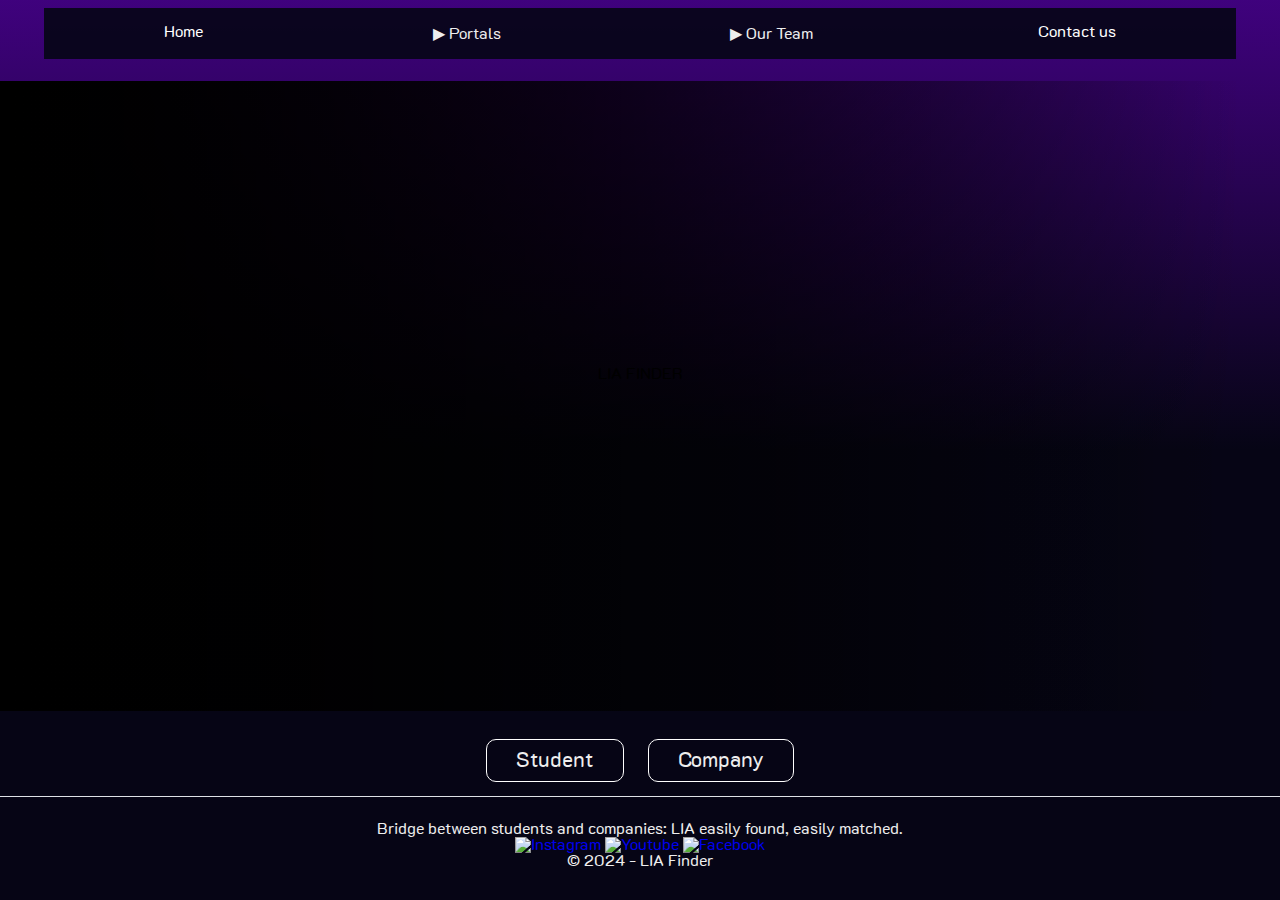
==== html/index.html @ 04ac1768 "Merge branch 'main' of github.com:Diyako-Qadri/Assigenment5" ====
<!DOCTYPE html>
<html lang="en">
  <head>
    <meta charset="UTF-8" />
    <meta name="viewport" content="width=device-width, initial-scale=1.0" />
    <title>Lia-Finder</title>
    <link rel="stylesheet" href="./../css/homepage.css" />
    <link rel="stylesheet" href="./../css/navigation.css" />
    <link rel="stylesheet" href="./../css/typography.css" />
    <link rel="icon" href="./../img/favicon-48.png" type="image/x-icon" />
    <script src="./../js/jquery-3.7.1.min.js" defer></script>
    <script src="https://cdnjs.cloudflare.com/ajax/libs/gsap/2.1.3/TweenMax.min.js" defer></script>
    <script src="https://unpkg.com/imagesloaded@5.0.0/imagesloaded.pkgd.min.js" defer></script>
    <script src="https://cdnjs.cloudflare.com/ajax/libs/gsap/2.1.3/plugins/CSSPlugin.min.js" defer></script>
    <script src="https://cdnjs.cloudflare.com/ajax/libs/gsap/2.1.3/plugins/TextPlugin.min.js" defer></script>
    <script src="./../js/index.js" defer></script>
    <script src="./../js/general.js" defer></script>
  </head>
  <body>
    <header>
      <nav>
        <img class="hamburger-menu" src="./../img/icons8-menu-24.png" alt="hamburger-menu" />
        <ul>
          <li><a href="./index.html">Home</a></li>
          <li class="with-arrow">
            Portals
            <ul class="submenu">
              <li><a href="./student.html">Student</a></li>
              <li><a href="./company.html">Company</a></li>
            </ul>
          </li>
          <li class="with-arrow">
            Our Team
            <ul class="submenu">
              <li class="with-arrow">
                Location
                <ul class="submenu-2">
                  <li class="with-arrow">
                    Stockholm
                    <ul class="submenu-3">
                      <li>Diyako</li>
                      <li>Robel</li>
                    </ul>
                  </li>
                  <li class="with-arrow">
                    Rome
                    <ul class="submenu-3">
                      <li>Davide</li>
                    </ul>
                  </li>
                  <li class="with-arrow">
                    Paris
                    <ul class="submenu-3">
                      <li>Edwin</li>
                      <li><a href="./miski.html">Miski</a></li>
                    </ul>
                  </li>
                </ul>
              </li>
            </ul>
          </li>
          <li><a href="./contact_us.html">Contact us</a></li>
        </ul>
      </nav>
      <img class="logo-mobile" src="./../img/imageliafinder.png" alt="Lia finder logo" />
    </header>
    <main>
      <section class="slideshow">
        <!-- <a href="https://www.jqueryscript.net/tags.php?/Thumbnail/">Thumbnail</a> Rotator -->
        <ul class="navigation">
          <li class="navigation-item active">
            <span class="rotate-holder"></span>
            <span class="background-holder" style="background-image: url(./../img/student1.jpg)"></span>
          </li>

          <li class="navigation-item">
            <span class="rotate-holder"></span>
            <span class="background-holder" style="background-image: url(./../img/student2.jpg)"></span>
          </li>

          <li class="navigation-item">
            <span class="rotate-holder"></span>
            <span class="background-holder" style="background-image: url(./../img/student3.jpg)"></span>
          </li>

          <li class="navigation-item">
            <span class="rotate-holder"></span>
            <span class="background-holder" style="background-image: url(./../img/student4.jpg)"></span>
          </li>

          ...
        </ul>
        <!-- <a href="https://www.jqueryscript.net/slideshow/">Slideshow</a> -->
        <div class="detail">
          <div class="detail-item active">
            <div class="headline">LIA FINDER</div>
            <div class="background" style="background-image: url(./../img/student1.jpg); height: 100vh"></div>
            <div class="background" style="background-image: url(./../img/student1.jpg); height: 100vh; background-size: cover; background-position: center"></div>
          </div>

          <div class="detail-item">
            <div class="headline">LIA FINDER</div>
            <div class="background" style="background-image: url(./../img/student2.jpg)"></div>
          </div>

          <div class="detail-item">
            <div class="headline">LIA FINDER</div>
            <div class="background" style="background-image: url(./../img/student3.jpg)"></div>
          </div>

          <div class="detail-item">
            <div class="headline">LIA FINDER</div>
            <div class="background" style="background-image: url(./../img/student4.jpg)"></div>
          </div>

          ...
        </div>
      </section>
      <section class="button content">
        <button class="student"><a href="./../html/student.html">Student</a></button>
        <button class="company"><a href="./../html/company.html">Company</a></button>
      </section>
    </main>
    <footer>
      <div class="footer-content">
        <img class="logo-mobile" src="./../img/imageliafinder.png" alt="Lia finder logo">
        <p>Bridge between students and companies: LIA easily found, easily matched.</p>
      </div>
      <div class="social-medial-icons">
        <a href="www.instagram.com" target="_blank">
          <img src="./../img/icons8-instagram-30.png" alt="Instagram" />
        </a>
        <a href="www.youtube.com" target="_blank">
          <img src="./../img/icons8-youtube-30.png" alt="Youtube" />
        </a>
        <a href="www.facebook.com" target="_blank">
          <img src="./../img/icons8-facebook-30.png" alt="Facebook" />
        </a>
      </div>
      <div class="footer-bottom">© 2024 - LIA Finder</div>
    </footer>
  </body>
</html>
---- css/homepage.css ----
:root {
  --primary-text-color: #eee;
  --background-color: linear-gradient(0deg, rgb(6, 5, 21) 50%, rgb(86, 0, 167) 120%);
  --primary-font-family: "K2D-Regular";
  --secondary-font-family: "K2D-SemiBold";
  --boldest-font-family: "K2D-Bold";

  --spacing-small: 8px;
  --spacing-main: 16px;
}

* {
  box-sizing: border-box;
  margin: 0;
  padding: 0;
}

html {
  height: 100vh;
}

/* ----- NAVBAR ----*/
nav a {
  color: #fff;
}

a:link {
  text-decoration: none;
}

a:hover {
  background-color: transparent;
  text-decoration: underline;
}

body {
  display: flex;
  flex-direction: column;
  font-family: var(--primary-font-family);
  background: var(--background-color);
  margin: 0;
}

h1 {
  font-family: --primary-font-family;
  text-align: center;
}

main {
  min-height: 81vh;
  display: flex;
  flex-direction: column;
  justify-content: space-around;
}

.content {
  align-self: center;
}

button {
  background: none;
  margin: 0 10px 0 10px;
  padding: 10px;
  border-radius: 10px;
  font-family: var(--primary-font-family);
  font-size: 1.3rem;
  border: 1px solid #fff;
}

button a {
  text-decoration: none;
  color: var(--primary-text-color);
  padding: 1.2rem;
}

footer {
  background: var(--primary-gradient-background);
  text-decoration: none;
  border-top: 1px solid #dee2e6;
  color: var(--primary-text-color);
  text-align: center;
  padding: 24px;
  max-height: 15%;
}

footer a {
  text-decoration: none;
}

/* SLIDESHOW STYLING */

body section.slideshow {
  position: relative;
  display: block;
  width: 100%;
  height: 70vh;
  margin: 0 auto;
  visibility: hidden;
  overflow: hidden;
}

body section.slideshow ul.navigation {
  position: absolute;
  display: block;
  width: 300px;
  height: 300px;
  padding: 0;
  margin: 0;
  left: 15px;
  top: 50%;
  margin-top: -150px;
  z-index: 10;
}

body section.slideshow ul.navigation li.navigation-item {
  position: absolute;
  display: inline-block;
  overflow: hidden;
  width: 60px;
  height: 60px;
  padding: 10px;
  text-align: center;
  cursor: pointer;
  border-radius: 50%;
  transition: border 0.6s ease-in-out;
}

body section.slideshow ul.navigation li.navigation-item .rotate-holder {
  position: fixed;
  display: block;
  width: 0;
  height: 0;
  left: -9999px;
  top: -9999px;
}

body section.slideshow ul.navigation li.navigation-item .background-holder {
  position: absolute;
  display: block;
  width: 100%;
  height: 100%;
  top: 0;
  right: 0;
  bottom: 0;
  left: 0;
  border-radius: 50%;
  background-repeat: no-repeat;
  background-position: center center;
  background-size: cover;
  opacity: 1;
  visibility: visible;
  transition: opacity 0.6s ease-in-out, visibility 0.6s ease-in-out;
}

body section.slideshow ul.navigation li.navigation-item:hover .background-holder {
  opacity: 0.75;
}

body section.slideshow ul.navigation li.navigation-item.active .background-holder {
  opacity: 0;
  visibility: hidden;
}

body section.slideshow .detail {
  position: absolute;
  display: block;
  width: 100%;
  height: 100%;
  top: 0;
  right: 0;
  bottom: 0;
  left: 0;
  z-index: 8;
}

body section.slideshow .detail .detail-item {
  position: absolute;
  display: block;
  width: 100%;
  height: 100%;
  top: 0;
  right: 0;
  bottom: 0;
  left: 0;
  opacity: 0;
  visibility: hidden;
  transition: opacity 0.3s ease-in-out, visibility 0.3s ease-in-out;
}

body section.slideshow .detail .detail-item .headline {
  position: absolute;
  display: block;
  width: 100%;
  max-width: 480px;
  height: 60px;
  top: 50%;
  left: 50%;
  transform: translate(-50%, -50%);
  overflow: visible;
  white-space: nowrap;
  box-sizing: border-box;
  z-index: 2;
  text-align: center;
}

body section.slideshow .detail .detail-item .headline .letter {
  position: relative;
  display: inline-block;
  opacity: 0;
  visibility: hidden;
  color: #ffffff;
  font-size: 30px;
  line-height: 30px;
  font-weight: 900;
  font-kerning: none;
  white-space: nowrap;
  box-sizing: border-box;
  text-transform: uppercase;
}

body section.slideshow .detail .detail-item .background {
  position: absolute;
  display: block;
  width: 100%;
  width: calc(100% + 100px);
  height: 100%;
  height: calc(100% + 100px);
  top: 0;
  right: 0;
  bottom: 0;
  left: 0;
  overflow: visible;
  background-repeat: no-repeat;
  background-position: center center;
  background-size: cover;
  z-index: 1;
}

body section.slideshow .detail .detail-item .background::before {
  content: "";
  background: linear-gradient(to right, black 0%, rgba(0, 0, 0, 0) 90%);
  position: absolute;
  display: block;
  width: 100%;
  height: 100%;
  top: 0;
  right: 0;
  bottom: 0;
  left: 0;
  z-index: 2;
}

body section.slideshow .detail .detail-item.active {
  opacity: 1;
  visibility: visible;
}

@media screen and (min-width: 991px) {
  button {
    font-family: var(--primary-font-family);
  }

  /* SLIDER CSS */
}
---- css/navigation.css ----
:root {
  --primary-text-color: #eee;
  --background-color: linear-gradient(0deg, rgb(6, 5, 21) 50%, rgb(86, 0, 167) 120%);
  --overlay-color: #9c4bfe;
  --primary-font-family: "K2D-Regular";
  --secondary-font-family: "K2D-SemiBold";
  --boldest-font-family: "K2D-Bold";
  --spacing-small: 8px;
  --spacing-main: 16px;
  --spacing-large: 36px;
}

header {
  color: var(--primary-text-color);
  display: flex;
  justify-content: space-between;
  align-items: center;
  margin: 0;
  padding: var(--spacing-small);
  position: relative;
  z-index: 10;
}

nav ul {
  cursor: pointer;
  display: none;
  list-style-type: none;
  top: 109%;
  left: 0;
  background-color: rgba(6, 5, 21, 0.9);
  padding: var(--spacing-small);
  position: absolute;
}

.submenu {
  position: absolute;
  left: 100%;
  top: 0;
  display: none;
  z-index: 11;
}

.submenu-2 {
  position: absolute;
  top: 0;
  left: 100%;
  background-color: rgba(6, 5, 21, 0.9);
  padding: var(--spacing-small);
  display: none;
  z-index: 12;
}

.submenu-3 {
  position: absolute;
  top: 150px;
  background-color: rgba(6, 5, 21, 0.9);
  padding: var(--spacing-small);
  display: none;
  z-index: 13;
}

.submenu li {
  padding-left: var(--spacing-main);
}

.submenu li:hover {
  background-color: var(--overlay-color);
}

.hamburger-menu {
  height: 50px;
  width: 50px;
}

.logo-mobile {
  position: relative;
  height: 55px;
  width: 55px;
}

/* ----- Navlink ----*/
nav {
  font-family: "K2D-Regular";
}

nav a {
  color: #fff;
  font-family: "K2D-Regular";
}

nav ul li:hover {
  background-color: var(--overlay-color);
}

a:link {
  text-decoration: none;
}

a:hover {
  background-color: transparent;
  text-decoration: underline;
}

/* Display arrow only for items with the "with-arrow" class */
nav ul > li.with-arrow::before {
  content: "▶";
  margin-left: 5px;
  z-index: 12;
}

/* Remove arrow for items without children */
nav ul > li:not(.with-arrow) {
  position: relative;
}

/* Remove arrow for last children */
nav ul > li:not(.with-arrow) > ul li:last-child::before {
  content: none;
}
.submenu,
.submenu-2,
.submenu-3 {
  padding: var(--spacing-small) 0;
}

/* Adjust padding for submenu items */
.submenu li,
.submenu-2 li,
.submenu-3 li {
  padding: var(--spacing-small) var(--spacing-main);
}

.submenu li:hover,
.submenu-2 li:hover,
.submenu-3 li:hover {
  background-color: var(--overlay-color);
}

nav ul > li::before,
.submenu li::before,
.submenu-2 li::before,
.submenu-3 li::before {
  white-space: nowrap;
}

.submenu,
.submenu-2,
.submenu-3 {
  padding: var(--spacing-small) 0;
}

.submenu li,
.submenu-2 li,
.submenu-3 li {
  padding: var(--spacing-small);
  max-width: 160px;
  min-width: 140px;
}

/* Media Query adjustments */
@media screen and (min-width: 991px) {
  header {
    display: block;
    margin-right: var(--spacing-large);
    margin-left: var(--spacing-large);
  }

  nav .hamburger-menu {
    display: none;
  }

  .logo-mobile {
    display: none;
  }

  nav > ul {
    display: flex;
    flex-direction: row;
    justify-content: space-around;
    list-style-type: none;
    position: relative;
  }

  nav > ul > li {
    cursor: pointer;
    padding: var(--spacing-small) var(--spacing-main);
    position: relative;
  }

  .submenu li {
    padding-left: none;
  }

  .submenu {
    position: absolute;
    top: 100%;
    left: 0;
    background-color: rgba(6, 5, 21, 0.9);
    padding: var(--spacing-small);
  }

  .submenu li::before,
  .submenu-2 li::before,
  .submenu-3 li::before {
    white-space: nowrap;
  }

  .submenu li,
  .submenu-2 li,
  .submenu-3 li {
    padding: var(--spacing-small) var(--spacing-main);
  }

  /* Remove arrow for items without children */
  nav ul > li:not(.with-arrow):only-child::before,
  .submenu li:not(.with-arrow):only-child::before,
  .submenu-2 li:not(.with-arrow):only-child::before,
  .submenu-3 li:not(.with-arrow):only-child::before {
    content: none;
  }
}
---- css/typography.css ----
@font-face {
    font-family: "K2D-Regular";
    src: url("./../fonts/k2d-regular-webfont.woff");
    font-weight: normal;
    font-style: normal;
}
@font-face {
    font-family: "K2D-Regular";
    src: url("./../fonts/k2d-regular-webfont.woff2");
    font-weight: normal;
    font-style: normal;
}
  
@font-face {
    font-family: "K2D-Bold";
    src: url("./../fonts/k2d-bold-webfont.woff");
    font-weight: bolder;
    font-style: normal;
}
@font-face {
    font-family: "K2D-Bold";
    src: url("./../fonts/k2d-bold-webfont.woff2");
    font-weight: bold;
    font-style: normal;
}
@font-face {
    font-family: "K2D-SemiBold";
    src: url("./../fonts/k2d-semibold-webfont.woff");
    font-weight: semibold;
    font-style: normal;
}
@font-face {
    font-family: "K2D-SemiBold";
    src: url("./../fonts/k2d-semibold-webfont.woff2");
    font-weight: semibold;
    font-style: normal;
}
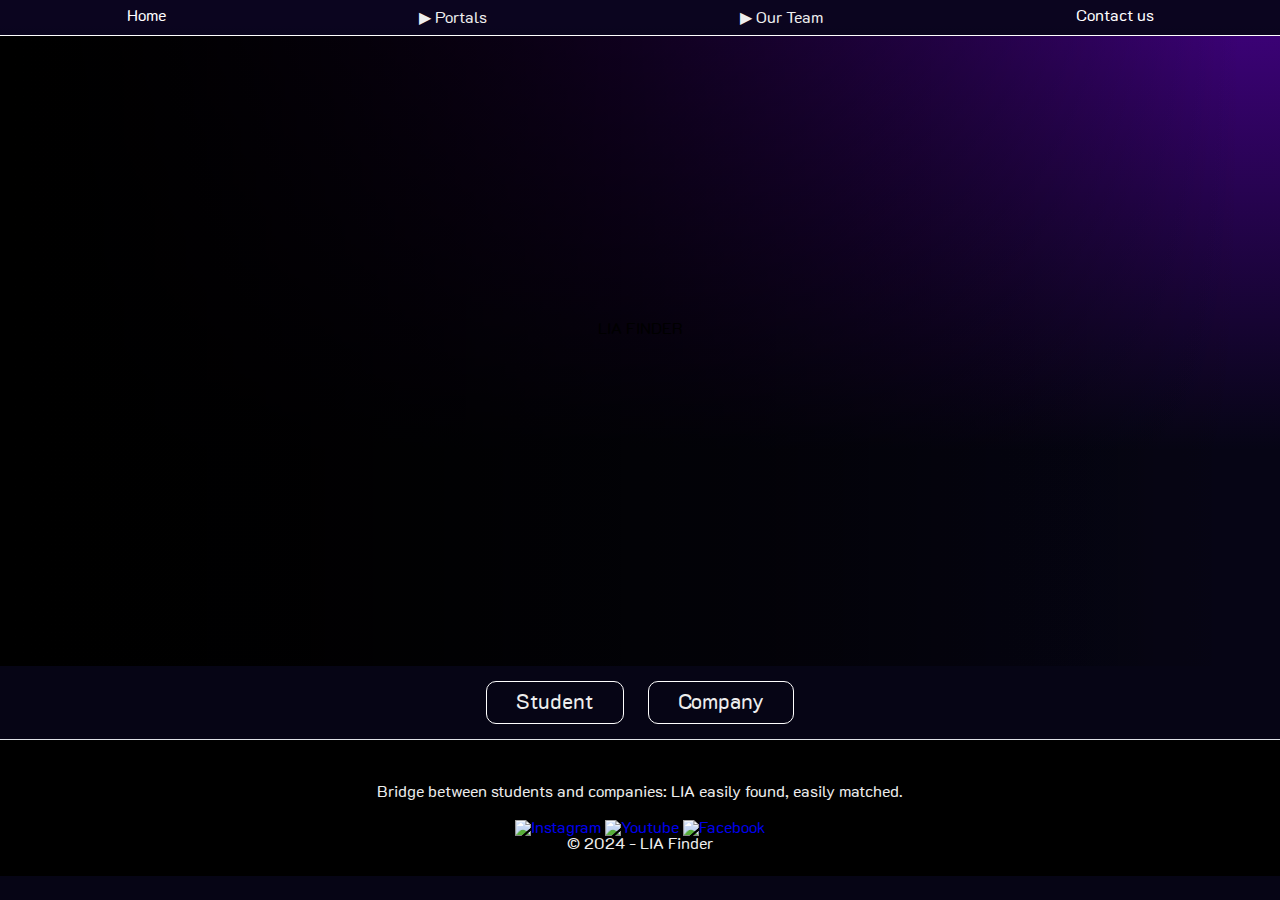
==== commit d4f603db: "added home link to lia finder logo header to all html pages" ====
--- a/html/index.html
+++ b/html/index.html
@@ -16,9 +16,10 @@
     <script src="./../js/index.js" defer></script>
     <script src="./../js/general.js" defer></script>
   </head>
+
   <body>
     <header>
-      <nav>
+      <nav class="nav-container">
         <img class="hamburger-menu" src="./../img/icons8-menu-24.png" alt="hamburger-menu" />
         <ul>
           <li><a href="./index.html">Home</a></li>
@@ -38,21 +39,21 @@
                   <li class="with-arrow">
                     Stockholm
                     <ul class="submenu-3">
-                      <li>Diyako</li>
-                      <li>Robel</li>
+                      <li><a href="./diyako.html">Diyako</a></li>
+                      <li><a href="./robel.html">Robel</a></li>
                     </ul>
                   </li>
                   <li class="with-arrow">
                     Rome
                     <ul class="submenu-3">
-                      <li>Davide</li>
+                      <li><a href="./davide.html">Davide</a></li>
                     </ul>
                   </li>
                   <li class="with-arrow">
                     Paris
                     <ul class="submenu-3">
-                      <li>Edwin</li>
-                      <li><a href="./miski.html">Miski</a></li>
+                      <li><a href="./edwin.html">Edwin</a></li>
+                      <li>Miski</li>
                     </ul>
                   </li>
                 </ul>
@@ -62,7 +63,7 @@
           <li><a href="./contact_us.html">Contact us</a></li>
         </ul>
       </nav>
-      <img class="logo-mobile" src="./../img/imageliafinder.png" alt="Lia finder logo" />
+      <a href="./index.html"><img class="logo-mobile" src="./../img/imageliafinder.png" alt="Lia finder logo" /> </a>
     </header>
     <main>
       <section class="slideshow">
@@ -123,7 +124,7 @@
     </main>
     <footer>
       <div class="footer-content">
-        <img class="logo-mobile" src="./../img/imageliafinder.png" alt="Lia finder logo">
+        <img class="logo-mobile" src="./../img/imageliafinder.png" alt="Lia finder logo" />
         <p>Bridge between students and companies: LIA easily found, easily matched.</p>
       </div>
       <div class="social-medial-icons">
--- a/css/homepage.css
+++ b/css/homepage.css
@@ -1,14 +1,17 @@
 :root {
   --primary-text-color: #eee;
   --background-color: linear-gradient(0deg, rgb(6, 5, 21) 50%, rgb(86, 0, 167) 120%);
+  --overlay-color: #9c4bfe;
+  --nav-color: rgba(6, 5, 21, 0.9);
+  --header-color: rgba(22, 19, 56, 0.712);
   --primary-font-family: "K2D-Regular";
   --secondary-font-family: "K2D-SemiBold";
   --boldest-font-family: "K2D-Bold";
-
   --spacing-small: 8px;
   --spacing-main: 16px;
-}
-
+  --spacing-large: 36px;
+  --submenu-width: calc((100% - (3 * 10px)) / 3);
+}
 * {
   box-sizing: border-box;
   margin: 0;
@@ -73,6 +76,8 @@
   padding: 1.2rem;
 }
 
+/* ---- Footer ----*/
+
 footer {
   background: var(--primary-gradient-background);
   text-decoration: none;
@@ -81,10 +86,29 @@
   text-align: center;
   padding: 24px;
   max-height: 15%;
+  background-color: black;
 }
 
 footer a {
   text-decoration: none;
+}
+
+.footer-content h3 {
+  font-size: 24px;
+  font-weight: 400;
+  text-transform: capitalize;
+  line-height: 48px;
+  height: 100px;
+}
+
+.footer-content p {
+  margin: 20px;
+}
+.footer-bottom p {
+  font-size: 14px;
+  word-spacing: 2px;
+  text-align: center;
+  margin: 10px auto;
 }
 
 /* SLIDESHOW STYLING */
@@ -201,6 +225,7 @@
   box-sizing: border-box;
   z-index: 2;
   text-align: center;
+  font-family: var(--primary-font-family);
 }
 
 body section.slideshow .detail .detail-item .headline .letter {
--- a/css/navigation.css
+++ b/css/navigation.css
@@ -8,9 +8,16 @@
   --spacing-small: 8px;
   --spacing-main: 16px;
   --spacing-large: 36px;
-}
-
+  --submenu-width: calc((100% - (3 * 10px)) / 3);
+}
+
+* {
+  box-sizing: border-box;
+  margin: 0;
+  padding: 0;
+}
 header {
+  border-bottom: 1px solid #fff;
   color: var(--primary-text-color);
   display: flex;
   justify-content: space-between;
@@ -25,13 +32,15 @@
   cursor: pointer;
   display: none;
   list-style-type: none;
-  top: 109%;
+  top: 110%;
   left: 0;
   background-color: rgba(6, 5, 21, 0.9);
-  padding: var(--spacing-small);
-  position: absolute;
-}
-
+  position: absolute;
+}
+
+nav li {
+  padding: 5px;
+}
 .submenu {
   position: absolute;
   left: 100%;
@@ -45,28 +54,25 @@
   top: 0;
   left: 100%;
   background-color: rgba(6, 5, 21, 0.9);
-  padding: var(--spacing-small);
   display: none;
   z-index: 12;
 }
 
 .submenu-3 {
   position: absolute;
-  top: 150px;
+  top: 0;
+  left: 100%;
   background-color: rgba(6, 5, 21, 0.9);
-  padding: var(--spacing-small);
   display: none;
   z-index: 13;
-}
-
-.submenu li {
-  padding-left: var(--spacing-main);
-}
-
-.submenu li:hover {
-  background-color: var(--overlay-color);
-}
-
+  margin-right: 10px;
+}
+
+ul.submenu,
+ul.submenu-2,
+ul.submenu-3 {
+  padding: 5px;
+}
 .hamburger-menu {
   height: 50px;
   width: 50px;
@@ -90,21 +96,23 @@
 
 nav ul li:hover {
   background-color: var(--overlay-color);
+  transition: 0.7s all;
 }
 
 a:link {
   text-decoration: none;
+  transition: 1.5s all;
 }
 
 a:hover {
   background-color: transparent;
   text-decoration: underline;
+  transition: 1.5s all;
 }
 
 /* Display arrow only for items with the "with-arrow" class */
 nav ul > li.with-arrow::before {
   content: "▶";
-  margin-left: 5px;
   z-index: 12;
 }
 
@@ -121,13 +129,7 @@
 .submenu-2,
 .submenu-3 {
   padding: var(--spacing-small) 0;
-}
-
-/* Adjust padding for submenu items */
-.submenu li,
-.submenu-2 li,
-.submenu-3 li {
-  padding: var(--spacing-small) var(--spacing-main);
+  margin: 0;
 }
 
 .submenu li:hover,
@@ -143,32 +145,32 @@
   white-space: nowrap;
 }
 
-.submenu,
-.submenu-2,
-.submenu-3 {
-  padding: var(--spacing-small) 0;
-}
-
 .submenu li,
 .submenu-2 li,
 .submenu-3 li {
-  padding: var(--spacing-small);
-  max-width: 160px;
-  min-width: 140px;
+  min-width: 90%;
+  display: flex;
+  padding: 5px;
 }
 
 /* Media Query adjustments */
 @media screen and (min-width: 991px) {
   header {
     display: block;
-    margin-right: var(--spacing-large);
-    margin-left: var(--spacing-large);
-  }
-
+    margin: 0;
+    padding: 0;
+  }
+
+  main {
+    min-height: auto;
+  }
   nav .hamburger-menu {
     display: none;
   }
 
+  .content {
+    padding: 15px;
+  }
   .logo-mobile {
     display: none;
   }
@@ -185,6 +187,7 @@
     cursor: pointer;
     padding: var(--spacing-small) var(--spacing-main);
     position: relative;
+    border-radius: 15px;
   }
 
   .submenu li {
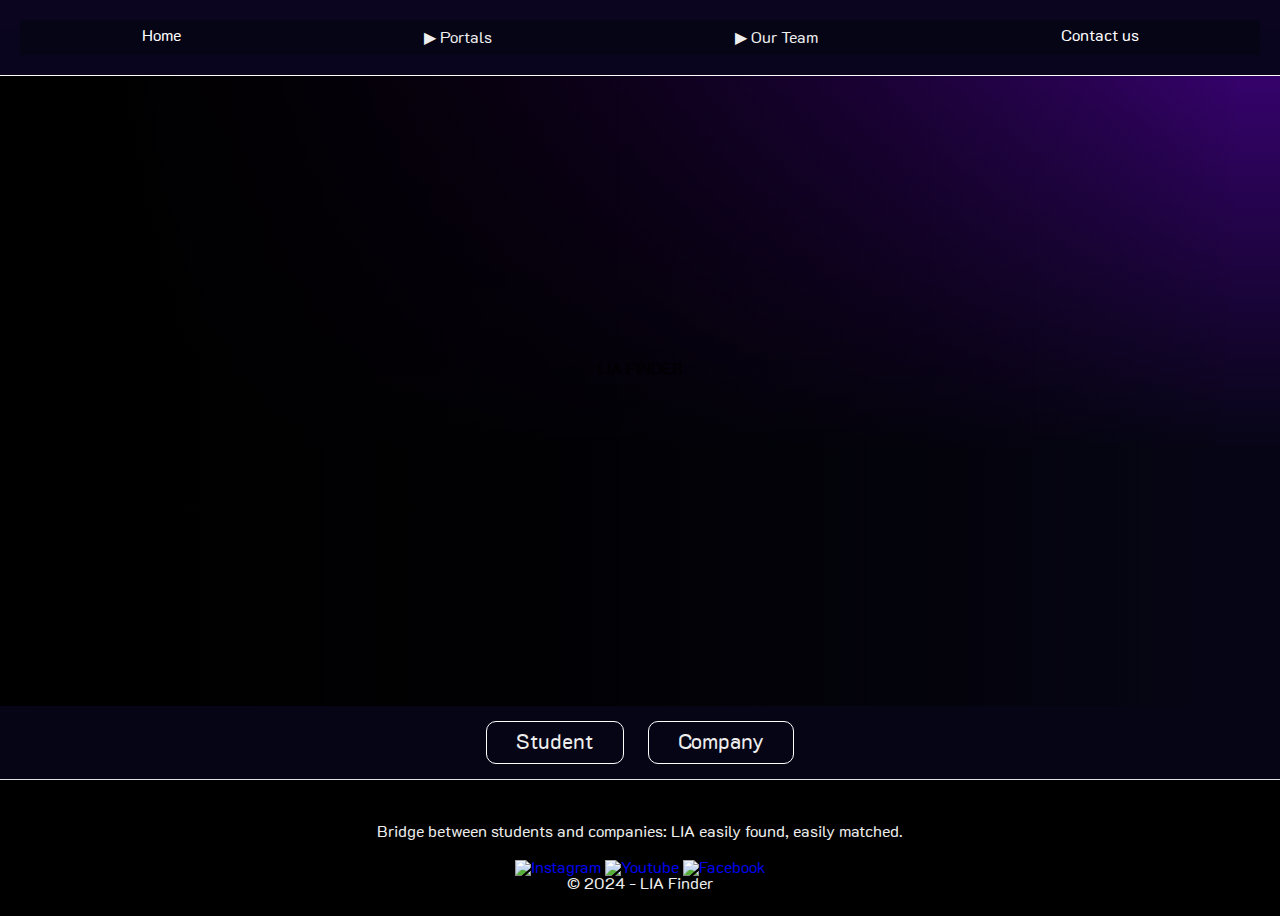
==== commit cfd0401e: "Merge branch 'main' of github.com:Diyako-Qadri/Assigenment5" ====
--- a/html/index.html
+++ b/html/index.html
@@ -53,7 +53,7 @@
                     Paris
                     <ul class="submenu-3">
                       <li><a href="./edwin.html">Edwin</a></li>
-                      <li>Miski</li>
+                      <li><a href="./miski.html">Miski</a></li>
                     </ul>
                   </li>
                 </ul>
--- a/css/navigation.css
+++ b/css/navigation.css
@@ -2,6 +2,8 @@
   --primary-text-color: #eee;
   --background-color: linear-gradient(0deg, rgb(6, 5, 21) 50%, rgb(86, 0, 167) 120%);
   --overlay-color: #9c4bfe;
+  --nav-color: rgba(6, 5, 21, 0.9);
+  --header-color: rgba(22, 19, 56, 0.712);
   --primary-font-family: "K2D-Regular";
   --secondary-font-family: "K2D-SemiBold";
   --boldest-font-family: "K2D-Bold";
@@ -34,7 +36,7 @@
   list-style-type: none;
   top: 110%;
   left: 0;
-  background-color: rgba(6, 5, 21, 0.9);
+  background-color: var(--nav-color);
   position: absolute;
 }
 
@@ -53,7 +55,7 @@
   position: absolute;
   top: 0;
   left: 100%;
-  background-color: rgba(6, 5, 21, 0.9);
+  background-color: var(--nav-color);
   display: none;
   z-index: 12;
 }
@@ -61,11 +63,10 @@
 .submenu-3 {
   position: absolute;
   top: 0;
-  left: 100%;
-  background-color: rgba(6, 5, 21, 0.9);
+  left: 99%;
+  background-color: var(--nav-color);
   display: none;
   z-index: 13;
-  margin-right: 10px;
 }
 
 ul.submenu,
@@ -109,10 +110,18 @@
   text-decoration: underline;
   transition: 1.5s all;
 }
+li.with-arrow {
+  transition: 2s all;
+}
 
 /* Display arrow only for items with the "with-arrow" class */
 nav ul > li.with-arrow::before {
   content: "▶";
+  z-index: 12;
+}
+/* Display arrow only for items with the "with-arrow.active" class */
+nav ul > li.with-arrow.active::before {
+  content: "▼";
   z-index: 12;
 }
 
@@ -136,6 +145,7 @@
 .submenu-2 li:hover,
 .submenu-3 li:hover {
   background-color: var(--overlay-color);
+  transition: 1.2s all;
 }
 
 nav ul > li::before,
@@ -158,7 +168,8 @@
   header {
     display: block;
     margin: 0;
-    padding: 0;
+    padding: 20px;
+    background-color: var(--nav-color);
   }
 
   main {
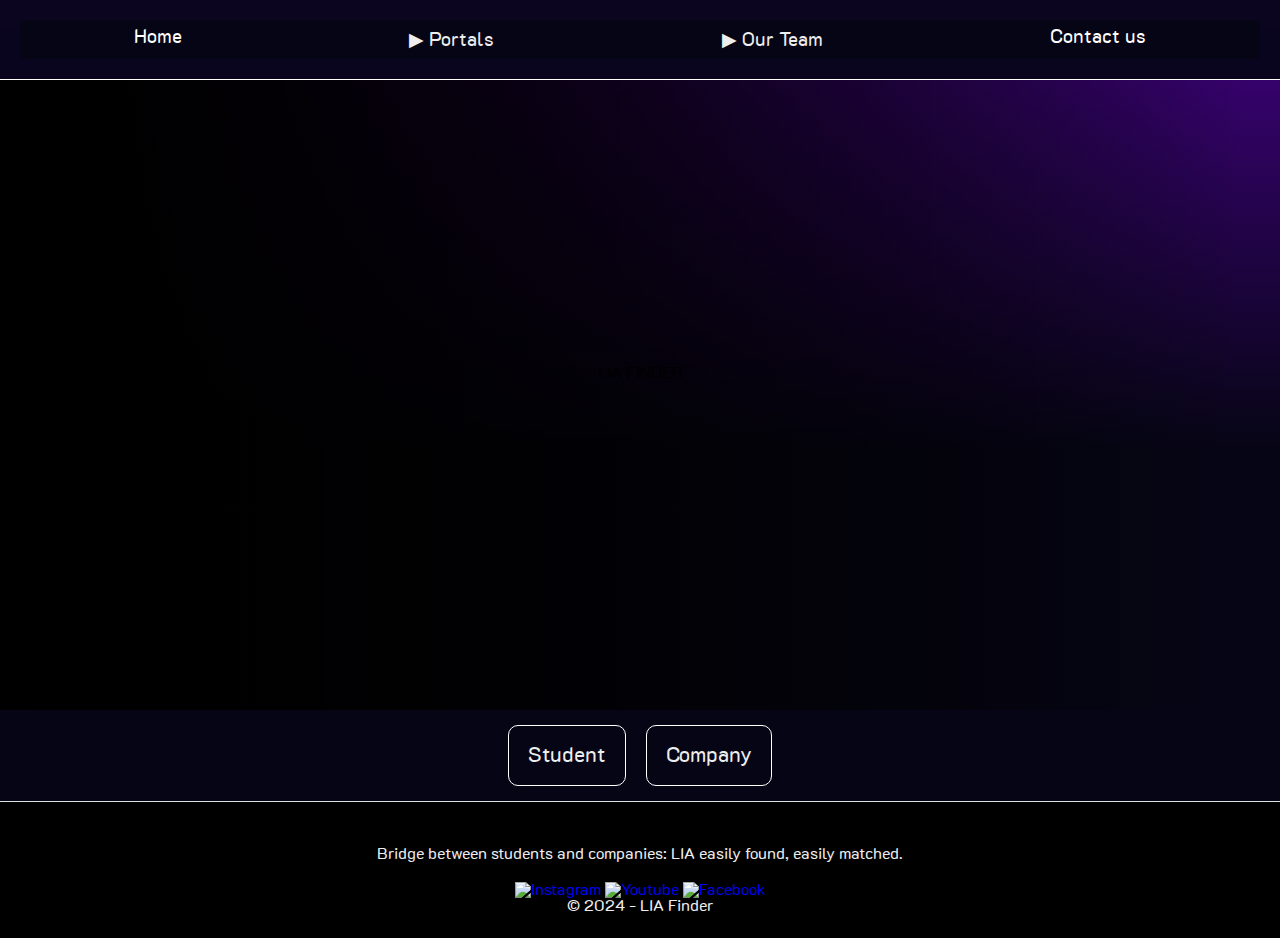
==== commit 7b78aa03: "fixxed ... that were on the homepage and were  added by mistake" ====
--- a/html/index.html
+++ b/html/index.html
@@ -8,7 +8,7 @@
     <link rel="stylesheet" href="./../css/navigation.css" />
     <link rel="stylesheet" href="./../css/typography.css" />
     <link rel="icon" href="./../img/favicon-48.png" type="image/x-icon" />
-    <script src="./../js/jquery-3.7.1.min.js" defer></script>
+    <script src="./../js/jquery-3.7.1.min.js"></script>
     <script src="https://cdnjs.cloudflare.com/ajax/libs/gsap/2.1.3/TweenMax.min.js" defer></script>
     <script src="https://unpkg.com/imagesloaded@5.0.0/imagesloaded.pkgd.min.js" defer></script>
     <script src="https://cdnjs.cloudflare.com/ajax/libs/gsap/2.1.3/plugins/CSSPlugin.min.js" defer></script>
@@ -113,8 +113,6 @@
             <div class="headline">LIA FINDER</div>
             <div class="background" style="background-image: url(./../img/student4.jpg)"></div>
           </div>
-
-          ...
         </div>
       </section>
       <section class="button content">
--- a/css/homepage.css
+++ b/css/homepage.css
@@ -60,20 +60,56 @@
   align-self: center;
 }
 
+.student,
+.company {
+  transition: 1.2s all;
+}
+.student:hover,
+.company:hover {
+  background-color: var(--overlay-color);
+}
 button {
   background: none;
   margin: 0 10px 0 10px;
-  padding: 10px;
   border-radius: 10px;
   font-family: var(--primary-font-family);
   font-size: 1.3rem;
   border: 1px solid #fff;
 }
 
-button a {
+/* BUTTON EFFECT */
+
+.button button {
+  position: relative;
+  overflow: hidden;
+  margin: 0 10px;
+}
+
+.button a {
   text-decoration: none;
   color: var(--primary-text-color);
   padding: 1.2rem;
+  position: relative;
+  display: inline-block;
+}
+
+.button a:hover {
+  text-decoration: none;
+}
+
+.button a::before {
+  content: "";
+  position: absolute;
+  width: 0;
+  height: 2px;
+  bottom: 22px;
+  left: 0; /* Updated starting position to the left */
+  background-color: var(--primary-text-color);
+  transition: width 0.6s ease-in-out, left 0.6s ease-in-out; /* Adjust the duration and easing as needed */
+}
+.button a:hover::before {
+  width: 80%;
+  left: 10%;
 }
 
 /* ---- Footer ----*/
@@ -234,7 +270,7 @@
   opacity: 0;
   visibility: hidden;
   color: #ffffff;
-  font-size: 30px;
+  font-size: 40px;
   line-height: 30px;
   font-weight: 900;
   font-kerning: none;
@@ -284,6 +320,14 @@
   button {
     font-family: var(--primary-font-family);
   }
+  .button {
+    display: flex;
+    padding: 10px;
+  }
+
+  body section.slideshow .detail .detail-item .headline .letter {
+    font-size: 70px;
+  }
 
   /* SLIDER CSS */
 }
--- a/css/navigation.css
+++ b/css/navigation.css
@@ -172,6 +172,10 @@
     background-color: var(--nav-color);
   }
 
+  nav {
+    font-size: 1.2rem;
+  }
+
   main {
     min-height: auto;
   }
@@ -223,6 +227,7 @@
   .submenu-2 li,
   .submenu-3 li {
     padding: var(--spacing-small) var(--spacing-main);
+    border-radius: 15px;
   }
 
   /* Remove arrow for items without children */
